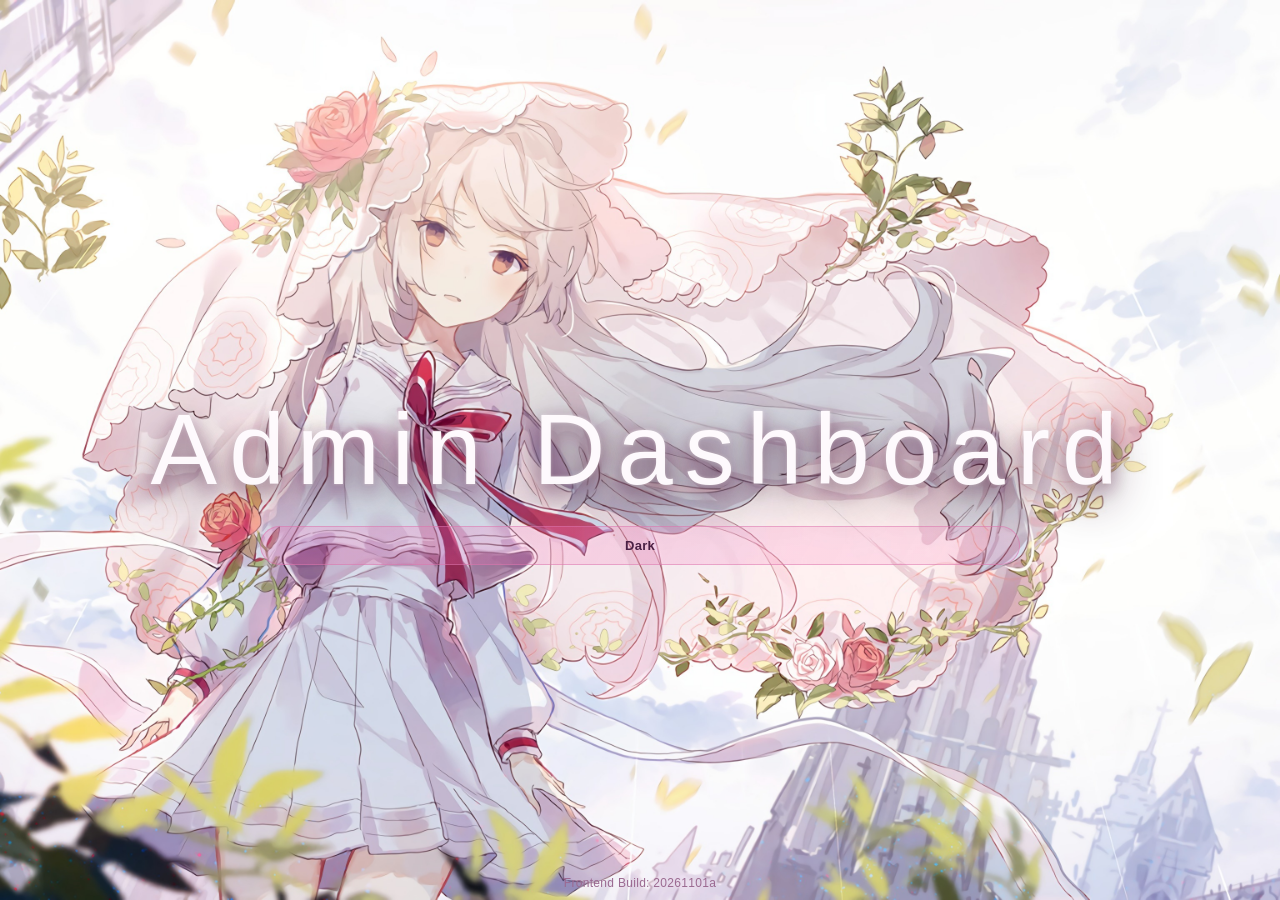
==== static/admin.html @ 12af1748 "feat: add video collections and automatic media playback" ====
<!doctype html>
<html lang="en">
  <head>
    <meta charset="UTF-8" />
    <meta name="viewport" content="width=device-width, initial-scale=1.0" />
    <title>Watch Together Admin</title>
    <link rel="stylesheet" href="/static/admin.css?v=20261101a" />
  </head>
  <body>
    <div class="shell">
      <header class="header">
        <h1>Admin Dashboard</h1>
        <button id="themeToggleBtn" type="button" class="theme-toggle-btn">Dark</button>
        <button id="logoutBtn" class="hidden header-logout">Logout</button>
      </header>

      <section id="loginCard" class="card login-card">
        <h2>Admin Login</h2>
        <form id="loginForm" class="form">
          <input id="adminUser" placeholder="Admin username" required />
          <input id="adminPass" placeholder="Admin password" required type="password" />
          <button type="submit">Enter Dashboard</button>
        </form>
        <p id="loginMsg" class="msg"></p>
      </section>

      <main id="dashboard" class="hidden">
        <section class="grid cards-grid">
          <article class="card metric"><h3>Users</h3><p id="metricUsers">-</p></article>
          <article class="card metric"><h3>Rooms</h3><p id="metricRooms">-</p></article>
          <article class="card metric"><h3>Sessions</h3><p id="metricSessions">-</p></article>
          <article class="card metric"><h3>Media</h3><p id="metricMedia">-</p></article>
        </section>

        <section class="admin-layout">
          <aside class="card admin-nav">
            <h3>Manage</h3>
            <button type="button" class="admin-tab-btn active" data-tab="users">Users</button>
            <button type="button" class="admin-tab-btn" data-tab="media">Media</button>
            <button type="button" class="admin-tab-btn" data-tab="rooms">Rooms</button>
          </aside>

          <section class="admin-content">
            <article id="tab-users" class="card tab-panel active">
              <div class="title-row"><h3>User Management</h3><button id="refreshUsers">Refresh</button></div>
              <form id="createUserForm" class="inline-form">
                <input id="newUsername" placeholder="username" minlength="3" required />
                <input id="newPassword" type="password" placeholder="password" minlength="6" required />
                <button type="submit">Create User</button>
              </form>
              <form id="updateAdminForm" class="inline-form">
                <input id="adminNewUsername" placeholder="new admin username (optional)" minlength="3" />
                <input id="adminNewPassword" type="password" placeholder="new admin password (optional)" minlength="6" />
                <input id="adminCurrentPassword" type="password" placeholder="current admin password (required)" required />
                <button type="submit">Update Admin Profile</button>
              </form>
              <p id="adminProfileMsg" class="msg"></p>
              <div id="usersTable" class="table-wrap"></div>
            </article>

            <article id="tab-media" class="card tab-panel">
              <div class="title-row"><h3>Media Management</h3><button id="refreshMedia">Refresh</button></div>
              <form id="importForm" class="inline-form">
                <div class="import-file-row">
                  <label class="import-field">Media file (video/audio)
                    <input id="importFile" name="file" type="file" multiple accept="video/mp4,video/webm,video/ogg,video/quicktime,audio/mp3,audio/mpeg,audio/aac,audio/wav,audio/x-wav,audio/ogg,audio/flac,audio/x-flac,audio/mp4,.mp4,.webm,.ogg,.mov,.mp3,.aac,.wav,.m4a,.flac" required />
                  </label>
                  <label class="import-field">Cover image (optional)
                    <input id="importCover" name="cover" type="file" accept="image/jpeg,image/png,.jpg,.jpeg,.png" />
                  </label>
                </div>
                <div class="media-filter-row compact">
                  <label for="importMode">Import Mode</label>
                  <select id="importMode" name="import_mode">
                    <option value="create">Create new work / collection</option>
                    <option value="append">Append to collection</option>
                  </select>
                </div>
                <div class="media-filter-row compact import-name-row">
                  <label for="adminWorkName">Collection name</label>
                  <input id="adminWorkName" name="work_name" maxlength="64" placeholder="Required when creating a collection" />
                </div>
                <div class="media-filter-row compact import-target-row hidden">
                  <label for="appendTargetWork">Target collection</label>
                  <select id="appendTargetWork" name="target_work_key"></select>
                </div>
                <select id="importType" name="media_type" required>
                  <option value="">Select type</option>
                  <option value="movie">movie</option>
                  <option value="RJ">RJ</option>
                  <option value="ASMR">ASMR</option>
                  <option value="music">music</option>
                  <option value="shot">shot</option>
                </select>
                <p id="importHint" class="status import-hint">Type is required. Media accepts video/audio formats; cover accepts jpg/png.</p>
                <button type="submit">Import Video/Audio</button>
                <div id="adminImportProgressWrap" class="import-progress hidden" aria-live="polite">
                  <div class="import-progress-track">
                    <div id="adminImportProgressBar" class="import-progress-bar"></div>
                  </div>
                  <div id="adminImportProgressText" class="import-progress-text">0%</div>
                </div>
              </form>
              <p id="importMsg" class="msg"></p>
              <section class="media-library-block">
                <div class="media-filter-row compact">
                  <label for="mediaTypeFilter">Type Filter</label>
                  <select id="mediaTypeFilter">
                    <option value="movie" selected>movie</option>
                    <option value="RJ">RJ</option>
                    <option value="ASMR">ASMR</option>
                    <option value="music">music</option>
                    <option value="shot">shot</option>
                    <option value="all">all</option>
                  </select>
                </div>
                <div id="mediaTable" class="table-wrap"></div>
              </section>
            </article>

            <article id="tab-rooms" class="card tab-panel">
              <div class="title-row"><h3>Room Management</h3><button id="refreshRooms">Refresh</button></div>
              <div id="roomsTable" class="table-wrap"></div>
            </article>
          </section>
        </section>
      </main>

      <div id="mediaDetailOverlay" class="media-detail-overlay hidden">
        <div id="mediaDetailModal" class="media-detail-modal card" role="dialog" aria-modal="true" aria-labelledby="mediaDetailTitle">
          <div class="title-row">
            <h3 id="mediaDetailTitle">Media Detail</h3>
            <button type="button" id="mediaDetailClose" class="header-logout">Close</button>
          </div>
          <div id="mediaDetailBody" class="media-detail-body"></div>
          <div class="row-actions media-detail-actions">
            <button type="button" id="mediaDetailType">Change Type</button>
            <button type="button" id="mediaDetailRename">Rename</button>
            <button type="button" id="mediaDetailDelete" class="danger">Delete</button>
          </div>
        </div>
      </div>

      <footer class="app-footer">
        <span>Frontend Build: 20261101a</span>
      </footer>
    </div>

    <script type="module" src="/static/admin.js?v=20261101a" defer></script>
  </body>
</html>
---- static/admin.css ----
:root {
  --bg: #ffe4f2;
  --card: rgba(255, 245, 251, 0.74);
  --border: rgba(219, 118, 173, 0.52);
  --text: #4a2044;
  --muted: #8f5b84;
  --accent: #ef5da8;
  --danger: #db2777;
}

:root[data-theme="dark"] {
  --bg: #161424;
  --card: rgba(37, 32, 58, 0.78);
  --border: rgba(125, 109, 177, 0.58);
  --text: #eee9ff;
  --muted: #b9b0d9;
  --accent: #a78bfa;
  --danger: #fb7185;
}

* { box-sizing: border-box; }

body {
  margin: 0;
  min-height: 100vh;
  background: url("/resource/day.jpg") center center / cover no-repeat fixed;
  color: var(--text);
  font-family: "Segoe UI", "PingFang SC", "Microsoft YaHei", sans-serif;
}

:root[data-theme="dark"] body {
  background: url("/resource/night.jpg") center center / cover no-repeat fixed;
}

body.guest-mode {
  position: relative;
}

body.guest-mode::before {
  content: "Admin Dashboard";
  position: fixed;
  left: 0;
  right: 0;
  top: 50%;
  text-align: center;
  transform: translateY(calc(-50% + 22px));
  font-size: clamp(42px, 7.8vw, 100px);
  letter-spacing: 0.12em;
  color: rgba(255, 251, 254, 0.98);
  text-shadow:
    0 16px 44px rgba(46, 13, 35, 0.68),
    0 6px 18px rgba(88, 24, 65, 0.55),
    0 0 3px rgba(255, 255, 255, 0.95);
  opacity: 0;
  transition: opacity 0.9s ease, transform 0.9s ease;
  pointer-events: none;
  z-index: 6;
}

:root[data-theme="dark"] body.guest-mode::before {
  color: rgba(241, 236, 255, 0.96);
  text-shadow:
    0 16px 44px rgba(0, 0, 0, 0.7),
    0 6px 20px rgba(56, 46, 92, 0.7),
    0 0 3px rgba(227, 216, 255, 0.9);
}

body.guest-idle::before {
  opacity: 1;
  transform: translateY(-50%);
}

body.guest-mode::after {
  content: "";
  position: fixed;
  inset: 0;
  backdrop-filter: blur(0px);
  background: rgba(255, 255, 255, 0);
  transition: backdrop-filter 0.6s ease, background 0.6s ease;
  pointer-events: none;
  z-index: 4;
}

body.guest-auth-open::before {
  opacity: 0;
  transform: translateY(calc(-50% - 12px));
}

body.guest-auth-open::after {
  backdrop-filter: blur(8px);
  background: rgba(255, 235, 246, 0.16);
}

:root[data-theme="dark"] body.guest-auth-open::after {
  background: rgba(18, 14, 30, 0.34);
}

.shell {
  max-width: 1440px;
  margin: 0 auto;
  padding: 22px;
  min-height: 100vh;
  display: grid;
  grid-template-rows: auto 1fr auto;
}

.app-footer {
  margin-top: 0;
  text-align: center;
  color: #9b6a91;
  font-size: 12px;
  letter-spacing: 0.3px;
  position: fixed;
  left: 0;
  width: 100vw;
  right: auto;
  bottom: max(10px, env(safe-area-inset-bottom, 0px));
  z-index: 9;
  pointer-events: none;
  transform: none;
}

:root[data-theme="dark"] .app-footer {
  color: #b7add8;
}

body.login-mode .shell {
  min-height: 100vh;
  display: grid;
  grid-template-rows: auto auto auto;
  align-content: center;
  justify-items: center;
}

body.login-mode .header {
  width: min(520px, 94vw);
}

.header {
  position: relative;
  display: grid;
  align-items: center;
  margin-bottom: 16px;
  min-height: 40px;
}

body.guest-mode .header {
  justify-items: center;
  min-height: 66px;
}

.header h1 {
  margin: 0;
  text-align: center;
}

.theme-toggle-btn {
  position: absolute;
  left: 0;
  top: 50%;
  transform: translateY(-50%);
  width: auto;
  min-width: 84px;
  padding: 8px 12px;
  font-size: 13px;
}

body.guest-mode .theme-toggle-btn {
  position: fixed;
  left: 50%;
  right: auto;
  top: calc(50% + 76px);
  transform: translateX(-50%);
  width: min(760px, 72vw);
  min-width: 0;
  border-radius: 999px;
  padding: 11px 14px;
  font-weight: 600;
  letter-spacing: 0.3px;
  z-index: 8;
}

body.guest-auth-open .theme-toggle-btn {
  opacity: 0;
  pointer-events: none;
}

body.guest-mode .header h1 {
  opacity: 0;
  pointer-events: none;
}

.header-logout {
  position: absolute;
  right: 0;
  top: 50%;
  transform: translateY(-50%);
  width: auto;
  min-width: 74px;
  padding: 6px 10px;
  font-size: 12px;
}

.card {
  background: linear-gradient(145deg, rgba(255, 248, 252, 0.78), rgba(255, 239, 248, 0.68));
  border: 1px solid var(--border);
  border-radius: 14px;
  padding: 16px;
  box-shadow: 0 12px 28px rgba(175, 64, 123, 0.22);
  backdrop-filter: blur(8px);
}

:root[data-theme="dark"] .card {
  background: linear-gradient(145deg, rgba(42, 36, 63, 0.84), rgba(28, 24, 44, 0.74));
  box-shadow: 0 14px 30px rgba(8, 6, 16, 0.42);
}

.login-card {
  width: min(520px, 94vw);
  max-width: 520px;
  margin: 0 auto;
  padding: 24px;
  justify-self: center;
}

.login-card {
  transition: opacity 0.45s ease, transform 0.45s ease;
  position: relative;
  z-index: 7;
}

.login-card.auth-collapsed {
  opacity: 0;
  transform: translateY(22px) scale(0.985);
  pointer-events: none;
}

.grid { display: grid; gap: 16px; }

.cards-grid { grid-template-columns: repeat(4, minmax(0, 1fr)); }

.admin-layout {
  margin-top: 16px;
  display: grid;
  grid-template-columns: 220px minmax(0, 1fr);
  gap: 16px;
  align-items: start;
  max-height: calc(100vh - 190px);
}

.admin-nav {
  display: grid;
  grid-template-rows: auto repeat(3, minmax(0, auto)) 1fr;
  gap: 12px;
  align-content: start;
  height: 100%;
  min-height: 0;
}

.admin-nav h3 {
  margin: 0;
  color: var(--muted);
  font-size: 13px;
  letter-spacing: 0.6px;
  text-transform: uppercase;
}

.admin-tab-btn {
  text-align: left;
  background: rgba(255, 255, 255, 0.66);
  border: 1px solid rgba(219, 118, 173, 0.52);
  color: #5e3557;
}

:root[data-theme="dark"] .admin-tab-btn {
  background: rgba(43, 37, 65, 0.78);
  border: 1px solid rgba(125, 109, 177, 0.58);
  color: #e1d8ff;
}

.admin-tab-btn.active {
  border-color: #ef5da8;
  background: linear-gradient(135deg, rgba(251, 113, 186, 0.3), rgba(255, 241, 248, 0.78));
  color: #8b1453;
}

:root[data-theme="dark"] .admin-tab-btn.active {
  border-color: #a78bfa;
  background: linear-gradient(135deg, rgba(167, 139, 250, 0.28), rgba(43, 37, 65, 0.75));
  color: #f1ebff;
}

.admin-content {
  min-width: 0;
  height: 100%;
  min-height: 0;
  overflow: auto;
}

.tab-panel {
  display: none;
  height: 100%;
  min-height: 0;
}

.tab-panel.active {
  display: grid;
  align-content: start;
  overflow: auto;
}

.metric p {
  margin: 6px 0 0;
  font-size: 24px;
  color: #b42373;
}

:root[data-theme="dark"] .metric p {
  color: #d0c4f6;
}

.title-row {
  display: flex;
  align-items: center;
  justify-content: space-between;
  margin-bottom: 12px;
}

.form,
.inline-form {
  display: grid;
  gap: 10px;
  margin-bottom: 10px;
}

.import-file-row {
  display: grid;
  grid-template-columns: 1fr 1fr;
  gap: 10px;
}

.import-field {
  margin: 0;
  display: grid;
  gap: 6px;
  color: var(--muted);
  font-size: 13px;
}

input,
button {
  width: 100%;
  border-radius: 10px;
  border: 1px solid var(--border);
  padding: 10px 12px;
  background: rgba(255, 255, 255, 0.68);
  color: var(--text);
}

:root[data-theme="dark"] input,
:root[data-theme="dark"] button {
  background: rgba(43, 37, 65, 0.78);
}

button {
  background: linear-gradient(120deg, rgba(251, 113, 186, 0.25), rgba(244, 114, 182, 0.16));
  cursor: pointer;
}

:root[data-theme="dark"] button {
  background: linear-gradient(120deg, rgba(167, 139, 250, 0.25), rgba(129, 140, 248, 0.16));
}

button:hover { border-color: var(--accent); }

.danger:hover { border-color: var(--danger); }

.msg { color: var(--muted); min-height: 20px; }

.table-wrap {
  max-height: 52vh;
  overflow: auto;
  border: 1px solid var(--border);
  border-radius: 10px;
}

.import-progress {
  margin-top: 6px;
  display: grid;
  gap: 6px;
}

.import-progress-track {
  width: 100%;
  height: 10px;
  border-radius: 999px;
  overflow: hidden;
  border: 1px solid rgba(220, 131, 181, 0.55);
  background: rgba(255, 247, 252, 0.75);
}

:root[data-theme="dark"] .import-progress-track {
  border: 1px solid rgba(125, 109, 177, 0.56);
  background: rgba(38, 32, 57, 0.78);
}

.import-progress-bar {
  width: 0;
  height: 100%;
  background: linear-gradient(90deg, #ef5da8, #ec4899);
  transition: width 0.2s ease;
}

.import-progress.processing .import-progress-bar {
  width: 100% !important;
  background: linear-gradient(90deg, #f472b6, #a78bfa, #818cf8, #f472b6);
  background-size: 260% 100%;
  animation: import-processing-wave 1.5s linear infinite;
}

:root[data-theme="dark"] .import-progress-bar {
  background: linear-gradient(90deg, #a78bfa, #818cf8);
}

:root[data-theme="dark"] .import-progress.processing .import-progress-bar {
  background: linear-gradient(90deg, #a78bfa, #818cf8, #60a5fa, #a78bfa);
  background-size: 260% 100%;
}

.import-progress-text {
  font-size: 12px;
  color: #b42373;
  letter-spacing: 0.2px;
}

:root[data-theme="dark"] .import-progress-text {
  color: #d3c8f5;
}

@keyframes import-processing-wave {
  0% {
    background-position: 0% 50%;
  }
  100% {
    background-position: 100% 50%;
  }
}

.media-filter-row {
  display: grid;
  grid-template-columns: 120px 220px;
  gap: 10px;
  align-items: center;
  margin-bottom: 10px;
}

.media-filter-row.compact {
  margin-bottom: 8px;
}

.media-library-block {
  margin-top: 10px;
  border: 1px solid rgba(219, 118, 173, 0.5);
  border-radius: 12px;
  padding: 10px;
  background: rgba(255, 243, 249, 0.62);
}

:root[data-theme="dark"] .media-library-block {
  border: 1px solid rgba(125, 109, 177, 0.54);
  background: rgba(35, 30, 53, 0.7);
}

.media-filter-row label {
  color: var(--muted);
  font-size: 13px;
}

.media-filter-row select {
  border-radius: 10px;
  border: 1px solid var(--border);
  background: rgba(255, 255, 255, 0.72);
  color: var(--text);
  padding: 8px 10px;
}

:root[data-theme="dark"] .media-filter-row select {
  border: 1px solid rgba(125, 109, 177, 0.58);
  background: rgba(43, 37, 65, 0.78);
}

.media-card-grid {
  display: grid;
  grid-template-columns: repeat(auto-fill, minmax(240px, 1fr));
  gap: 12px;
}

.admin-media-card {
  padding: 0;
  overflow: hidden;
  border: 1px solid rgba(220, 131, 181, 0.55);
  border-radius: 12px;
  background: rgba(255, 248, 252, 0.78);
  text-align: left;
}

:root[data-theme="dark"] .admin-media-card {
  border: 1px solid rgba(125, 109, 177, 0.54);
  background: rgba(37, 31, 57, 0.84);
}

.admin-media-cover-wrap {
  position: relative;
  width: 100%;
  aspect-ratio: 16 / 9;
  background: #ffd8ec;
}

:root[data-theme="dark"] .admin-media-cover-wrap {
  background: #282042;
}

.admin-media-cover-img {
  width: 100%;
  height: 100%;
  object-fit: cover;
  display: block;
  transition: transform 0.2s ease;
}

.admin-media-card:hover .admin-media-cover-img {
  transform: scale(1.03);
}

.admin-media-badges {
  position: absolute;
  left: 8px;
  right: 8px;
  bottom: 8px;
  display: flex;
  justify-content: space-between;
  gap: 8px;
}

.admin-media-meta {
  padding: 9px 10px;
  display: grid;
  gap: 4px;
}

.admin-media-name {
  font-size: 13px;
  font-weight: 600;
  color: #5e3557;
  white-space: nowrap;
  overflow: hidden;
  text-overflow: ellipsis;
}

:root[data-theme="dark"] .admin-media-name {
  color: #e2d8ff;
}

.admin-media-sub {
  font-size: 12px;
  color: #8da3bf;
}

:root[data-theme="dark"] .admin-media-sub {
  color: #beb3df;
}

.media-detail-overlay {
  position: fixed;
  inset: 0;
  background: rgba(2, 6, 23, 0.62);
  display: grid;
  place-items: center;
  z-index: 40;
  padding: 20px;
}

:root[data-theme="dark"] .media-detail-overlay {
  background: rgba(8, 6, 16, 0.68);
}

.media-detail-modal {
  width: min(760px, 94vw);
  max-height: min(82vh, 860px);
  overflow: auto;
}

.media-detail-body {
  margin-top: 10px;
  display: grid;
  gap: 8px;
}

.media-detail-cover {
  width: 100%;
  aspect-ratio: 16 / 9;
  object-fit: cover;
  border-radius: 10px;
  border: 1px solid rgba(219, 118, 173, 0.5);
  background: rgba(255, 241, 248, 0.72);
}

:root[data-theme="dark"] .media-detail-cover {
  border: 1px solid rgba(125, 109, 177, 0.5);
  background: rgba(43, 37, 65, 0.76);
}

.media-detail-row {
  display: grid;
  grid-template-columns: 130px 1fr;
  gap: 8px;
  border-bottom: 1px dashed #223248;
  padding-bottom: 6px;
}

:root[data-theme="dark"] .media-detail-row {
  border-bottom: 1px dashed rgba(114, 99, 160, 0.55);
}

.media-detail-row b {
  color: #be185d;
}

:root[data-theme="dark"] .media-detail-row b {
  color: #c9b6ff;
}

.media-detail-row span {
  color: #6f3f68;
  word-break: break-word;
}

:root[data-theme="dark"] .media-detail-row span {
  color: #e2d8ff;
}

.media-detail-actions {
  margin-top: 12px;
}

table { width: 100%; border-collapse: collapse; table-layout: fixed; }

th, td {
  padding: 10px;
  border-bottom: 1px solid #1f2937;
  text-align: left;
  font-size: 14px;
  vertical-align: top;
  word-break: break-word;
  overflow-wrap: anywhere;
}

:root[data-theme="dark"] th,
:root[data-theme="dark"] td {
  border-bottom: 1px solid rgba(111, 96, 157, 0.46);
}

.users-table th:nth-child(1),
.users-table td:nth-child(1) { width: 12%; }

.users-table th:nth-child(2),
.users-table td:nth-child(2) { width: 48%; }

.users-table th:nth-child(3),
.users-table td:nth-child(3) { width: 40%; }

.media-table th:nth-child(1),
.media-table td:nth-child(1) { width: 22%; }

.media-table th:nth-child(2),
.media-table td:nth-child(2),
.media-table th:nth-child(3),
.media-table td:nth-child(3),
.media-table th:nth-child(4),
.media-table td:nth-child(4) { width: 10%; }

.media-table th:nth-child(5),
.media-table td:nth-child(5) { width: 10%; }

.media-table th:nth-child(6),
.media-table td:nth-child(6) { width: 26%; }

.state-badge {
  display: inline-block;
  padding: 3px 8px;
  border-radius: 999px;
  font-size: 12px;
  font-weight: 600;
  letter-spacing: 0.2px;
}

.state-badge.yes {
  color: #9d174d;
  background: rgba(244, 114, 182, 0.2);
  border: 1px solid rgba(219, 39, 119, 0.4);
}

:root[data-theme="dark"] .state-badge.yes {
  color: #d7ccfb;
  background: rgba(167, 139, 250, 0.22);
  border: 1px solid rgba(140, 124, 201, 0.45);
}

.state-badge.no {
  color: #9b6a91;
  background: rgba(237, 202, 224, 0.62);
  border: 1px solid rgba(191, 141, 178, 0.45);
}

:root[data-theme="dark"] .state-badge.no {
  color: #c2b8e5;
  background: rgba(90, 78, 124, 0.5);
  border: 1px solid rgba(125, 109, 177, 0.4);
}

.rooms-table th:nth-child(1),
.rooms-table td:nth-child(1) { width: 10%; }

.rooms-table th:nth-child(2),
.rooms-table td:nth-child(2) { width: 34%; }

.rooms-table th:nth-child(3),
.rooms-table td:nth-child(3) { width: 20%; }

th { color: var(--muted); }

.row-actions { display: flex; gap: 8px; }

.row-actions button { width: auto; min-width: 90px; }

.hidden { display: none !important; }

@media (max-width: 960px) {
  .cards-grid { grid-template-columns: repeat(2, minmax(0, 1fr)); }
  .admin-layout { grid-template-columns: 1fr; }
  .admin-layout {
    max-height: none;
  }
  .admin-nav {
    height: auto;
    grid-template-columns: repeat(3, minmax(0, 1fr));
    grid-template-rows: auto auto;
    align-items: stretch;
  }
  .admin-nav h3 {
    grid-column: 1 / -1;
  }
  .admin-tab-btn {
    text-align: center;
  }
  .app-footer {
    left: 0;
    width: 100vw;
    bottom: max(8px, env(safe-area-inset-bottom, 0px));
  }
  body.login-mode .shell {
    align-content: start;
    padding-top: 40px;
  }
  .import-file-row { grid-template-columns: 1fr; }
  .media-filter-row {
    grid-template-columns: 1fr;
  }
  .media-card-grid { grid-template-columns: 1fr; }
  .media-detail-row { grid-template-columns: 1fr; gap: 4px; }
}
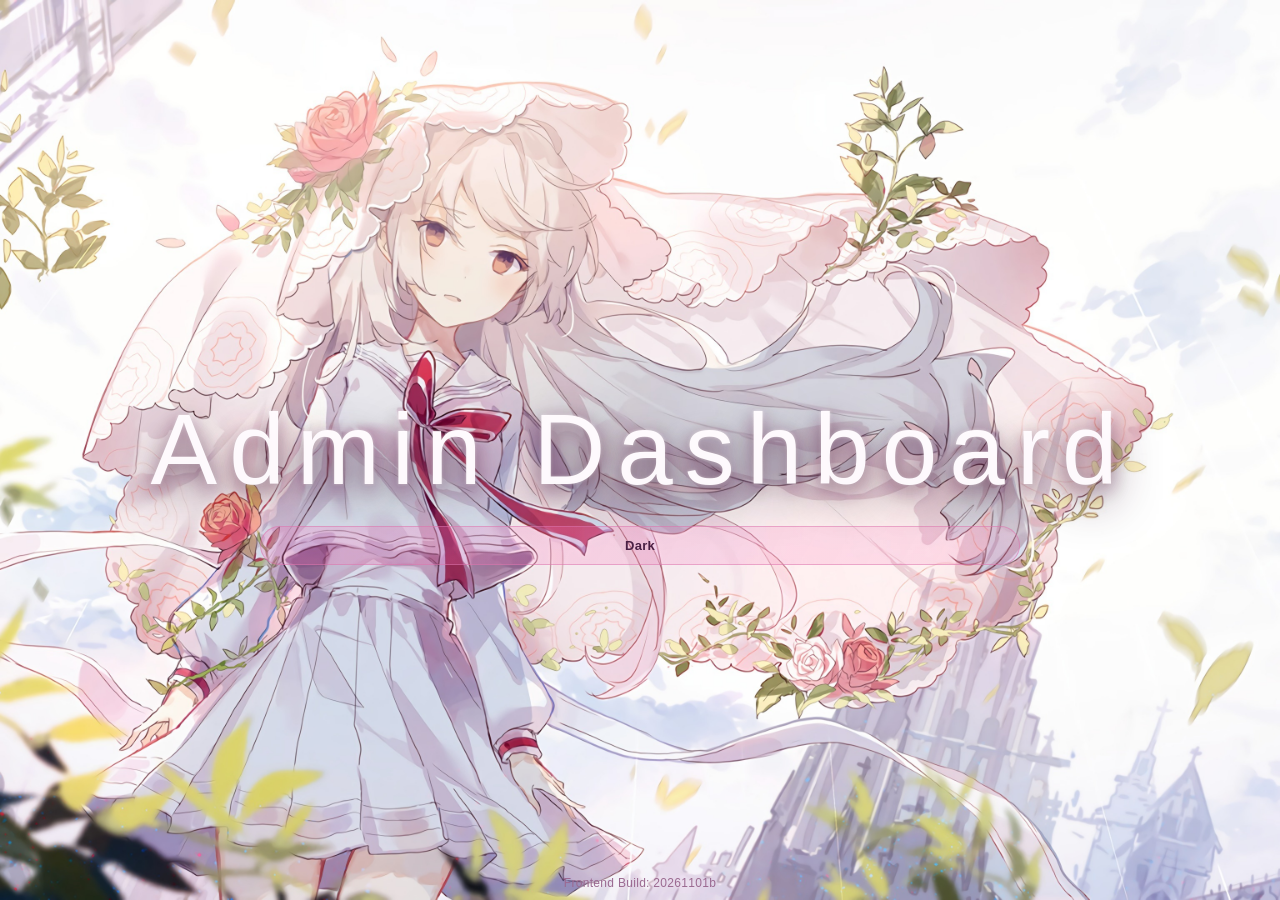
==== commit ce6d64a8: "feat: migrate legacy media to homogeneous named works" ====
--- a/static/admin.html
+++ b/static/admin.html
@@ -4,7 +4,7 @@
     <meta charset="UTF-8" />
     <meta name="viewport" content="width=device-width, initial-scale=1.0" />
     <title>Watch Together Admin</title>
-    <link rel="stylesheet" href="/static/admin.css?v=20261101a" />
+    <link rel="stylesheet" href="/static/admin.css?v=20261101b" />
   </head>
   <body>
     <div class="shell">
@@ -142,10 +142,10 @@
       </div>
 
       <footer class="app-footer">
-        <span>Frontend Build: 20261101a</span>
+        <span>Frontend Build: 20261101b</span>
       </footer>
     </div>
 
-    <script type="module" src="/static/admin.js?v=20261101a" defer></script>
+    <script type="module" src="/static/admin.js?v=20261101b" defer></script>
   </body>
 </html>
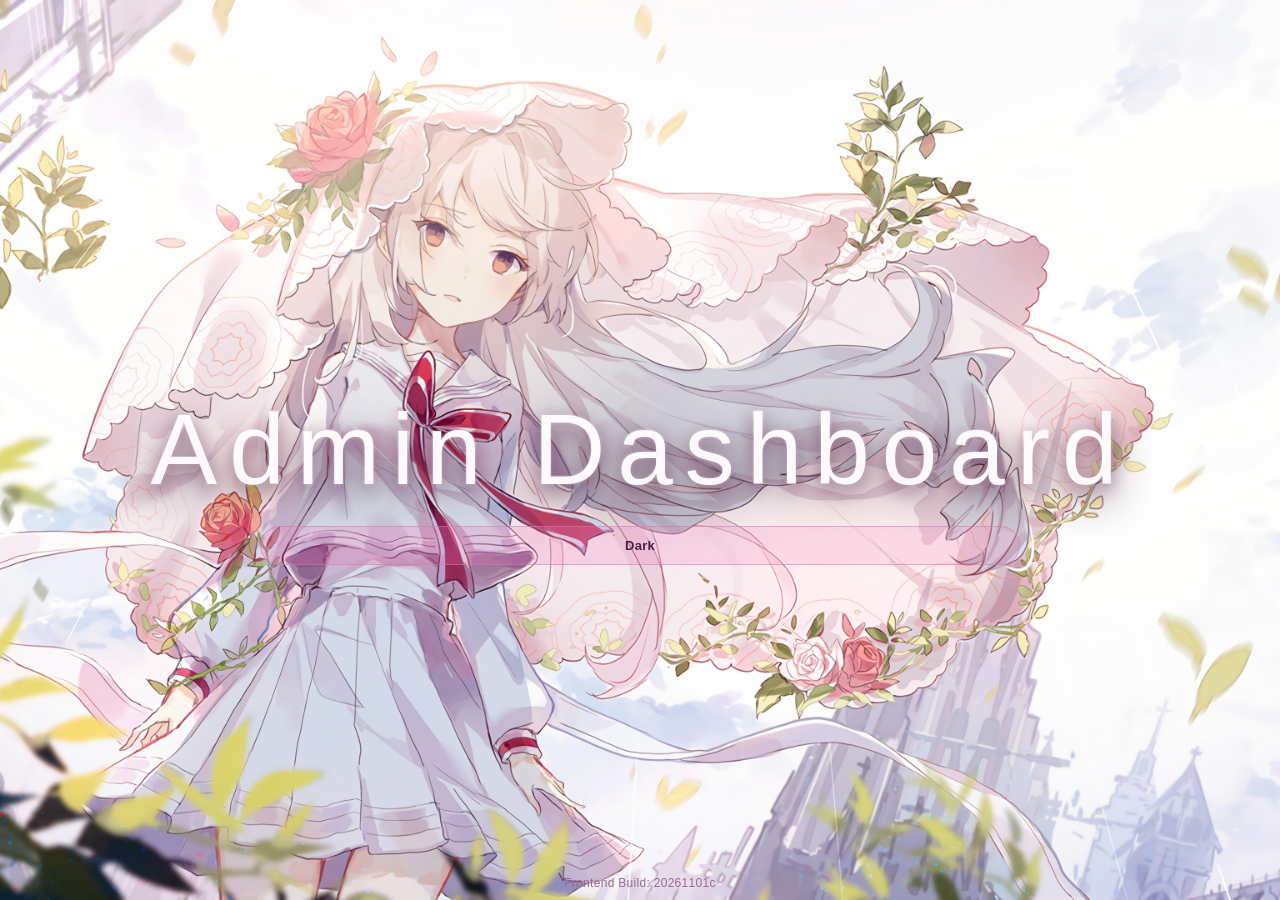
==== commit b1e07cda: "fix: omit media extensions from work titles" ====
--- a/static/admin.html
+++ b/static/admin.html
@@ -4,7 +4,7 @@
     <meta charset="UTF-8" />
     <meta name="viewport" content="width=device-width, initial-scale=1.0" />
     <title>Watch Together Admin</title>
-    <link rel="stylesheet" href="/static/admin.css?v=20261101b" />
+    <link rel="stylesheet" href="/static/admin.css?v=20261101c" />
   </head>
   <body>
     <div class="shell">
@@ -142,10 +142,10 @@
       </div>
 
       <footer class="app-footer">
-        <span>Frontend Build: 20261101b</span>
+        <span>Frontend Build: 20261101c</span>
       </footer>
     </div>
 
-    <script type="module" src="/static/admin.js?v=20261101b" defer></script>
+    <script type="module" src="/static/admin.js?v=20261101c" defer></script>
   </body>
 </html>
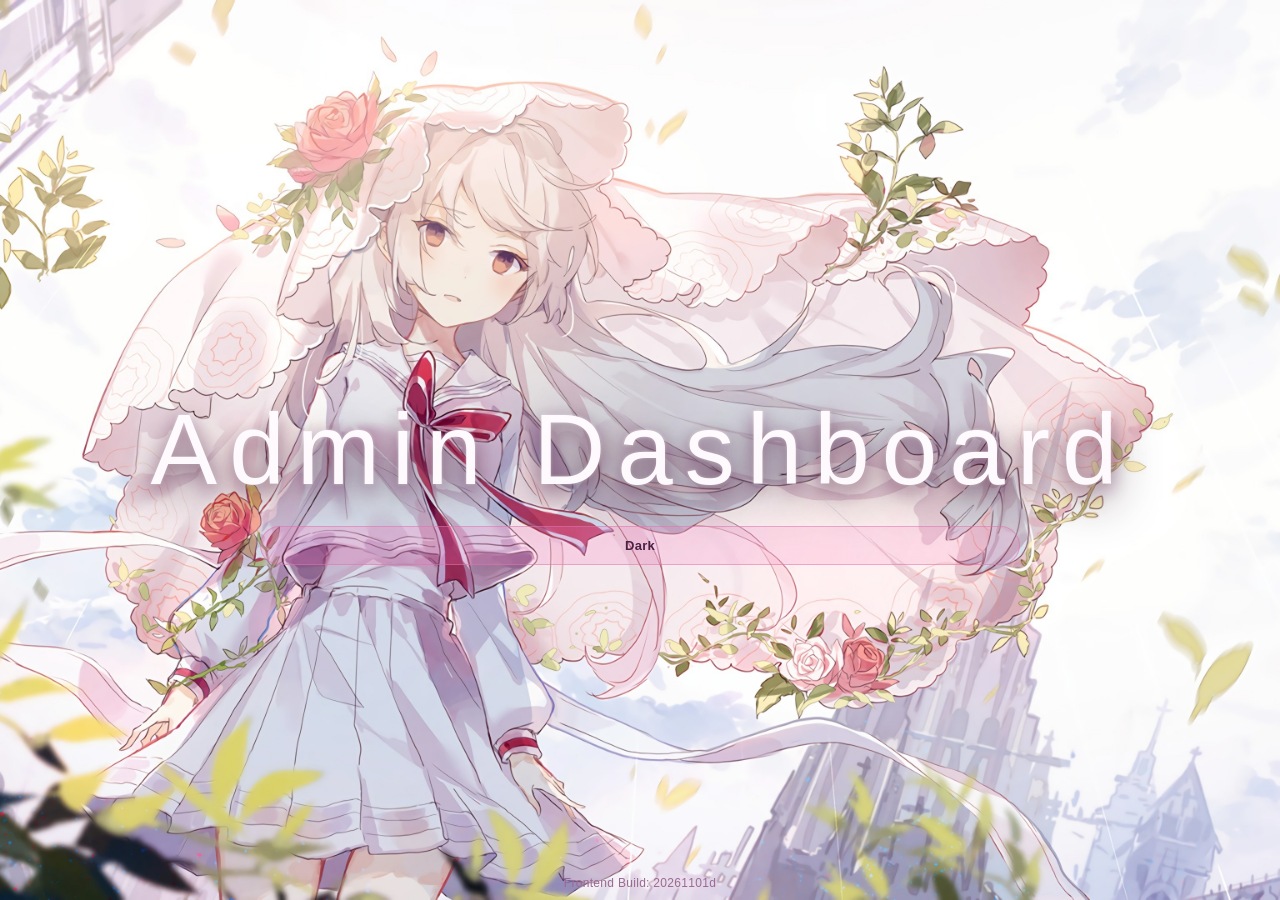
==== commit 6ba108ea: "feat: organize media works by category" ====
--- a/static/admin.html
+++ b/static/admin.html
@@ -4,7 +4,7 @@
     <meta charset="UTF-8" />
     <meta name="viewport" content="width=device-width, initial-scale=1.0" />
     <title>Watch Together Admin</title>
-    <link rel="stylesheet" href="/static/admin.css?v=20261101c" />
+    <link rel="stylesheet" href="/static/admin.css?v=20261101d" />
   </head>
   <body>
     <div class="shell">
@@ -142,10 +142,10 @@
       </div>
 
       <footer class="app-footer">
-        <span>Frontend Build: 20261101c</span>
+        <span>Frontend Build: 20261101d</span>
       </footer>
     </div>
 
-    <script type="module" src="/static/admin.js?v=20261101c" defer></script>
+    <script type="module" src="/static/admin.js?v=20261101d" defer></script>
   </body>
 </html>
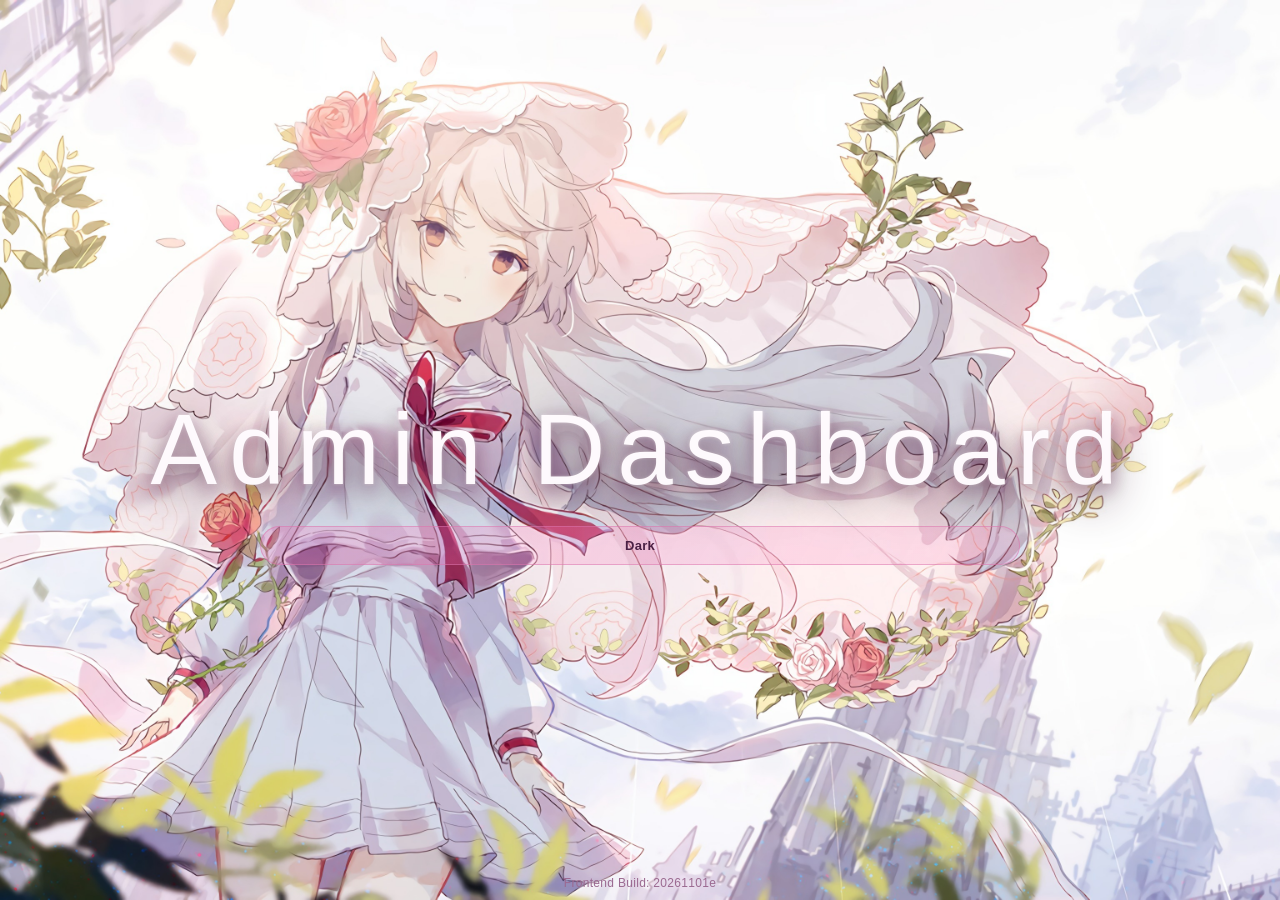
==== commit 550c22c5: "fix: display work names and media kind badges in admin" ====
--- a/static/admin.html
+++ b/static/admin.html
@@ -4,7 +4,7 @@
     <meta charset="UTF-8" />
     <meta name="viewport" content="width=device-width, initial-scale=1.0" />
     <title>Watch Together Admin</title>
-    <link rel="stylesheet" href="/static/admin.css?v=20261101d" />
+    <link rel="stylesheet" href="/static/admin.css?v=20261101e" />
   </head>
   <body>
     <div class="shell">
@@ -142,10 +142,10 @@
       </div>
 
       <footer class="app-footer">
-        <span>Frontend Build: 20261101d</span>
+        <span>Frontend Build: 20261101e</span>
       </footer>
     </div>
 
-    <script type="module" src="/static/admin.js?v=20261101d" defer></script>
+    <script type="module" src="/static/admin.js?v=20261101e" defer></script>
   </body>
 </html>
--- a/static/admin.css
+++ b/static/admin.css
@@ -694,25 +694,25 @@
   letter-spacing: 0.2px;
 }
 
-.state-badge.yes {
+.state-badge.video {
   color: #9d174d;
   background: rgba(244, 114, 182, 0.2);
   border: 1px solid rgba(219, 39, 119, 0.4);
 }
 
-:root[data-theme="dark"] .state-badge.yes {
+:root[data-theme="dark"] .state-badge.video {
   color: #d7ccfb;
   background: rgba(167, 139, 250, 0.22);
   border: 1px solid rgba(140, 124, 201, 0.45);
 }
 
-.state-badge.no {
+.state-badge.audio {
   color: #9b6a91;
   background: rgba(237, 202, 224, 0.62);
   border: 1px solid rgba(191, 141, 178, 0.45);
 }
 
-:root[data-theme="dark"] .state-badge.no {
+:root[data-theme="dark"] .state-badge.audio {
   color: #c2b8e5;
   background: rgba(90, 78, 124, 0.5);
   border: 1px solid rgba(125, 109, 177, 0.4);
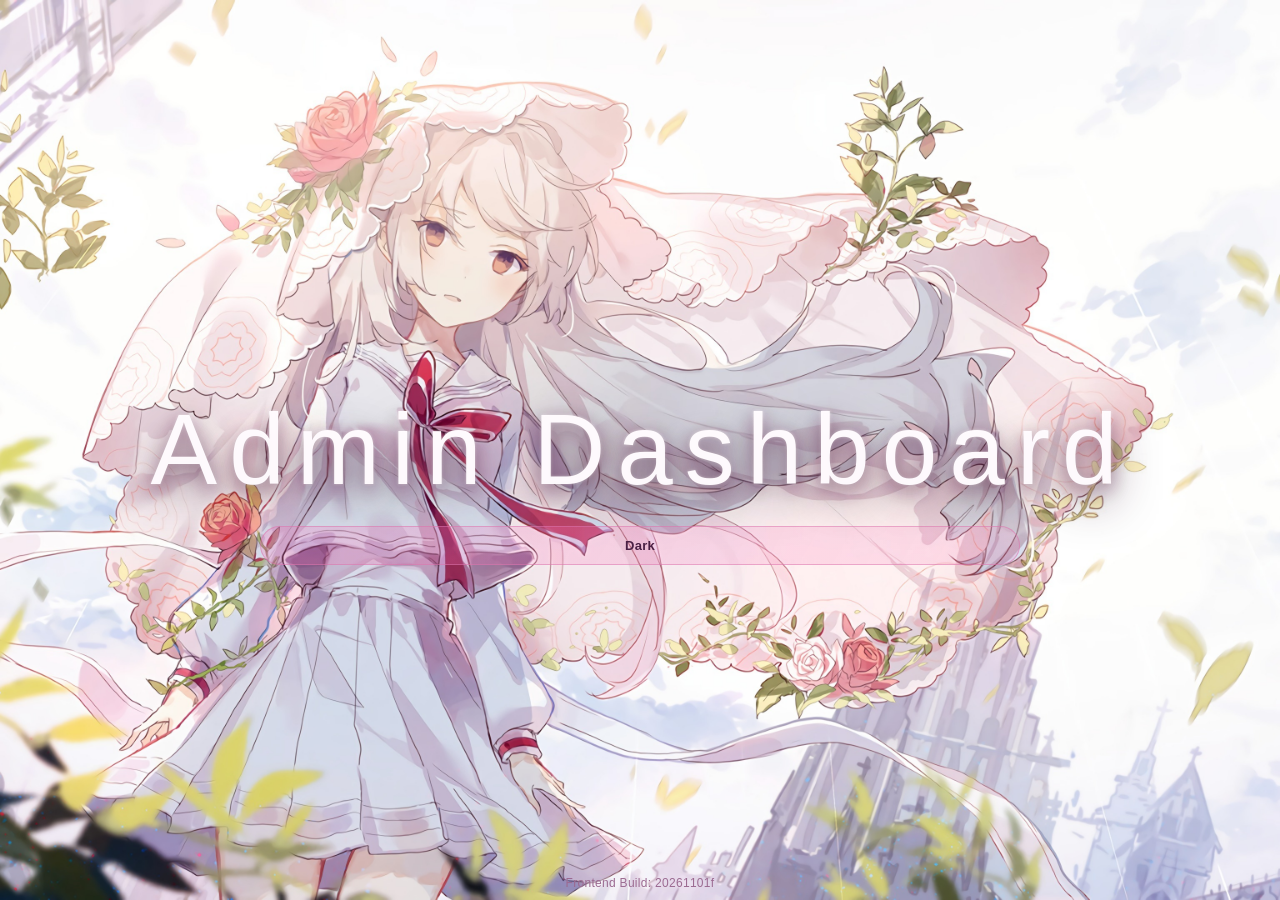
==== commit e24b264b: "fix: preserve complete categorized media URLs in playback sync" ====
--- a/static/admin.html
+++ b/static/admin.html
@@ -4,7 +4,7 @@
     <meta charset="UTF-8" />
     <meta name="viewport" content="width=device-width, initial-scale=1.0" />
     <title>Watch Together Admin</title>
-    <link rel="stylesheet" href="/static/admin.css?v=20261101e" />
+    <link rel="stylesheet" href="/static/admin.css?v=20261101f" />
   </head>
   <body>
     <div class="shell">
@@ -142,10 +142,10 @@
       </div>
 
       <footer class="app-footer">
-        <span>Frontend Build: 20261101e</span>
+        <span>Frontend Build: 20261101f</span>
       </footer>
     </div>
 
-    <script type="module" src="/static/admin.js?v=20261101e" defer></script>
+    <script type="module" src="/static/admin.js?v=20261101f" defer></script>
   </body>
 </html>
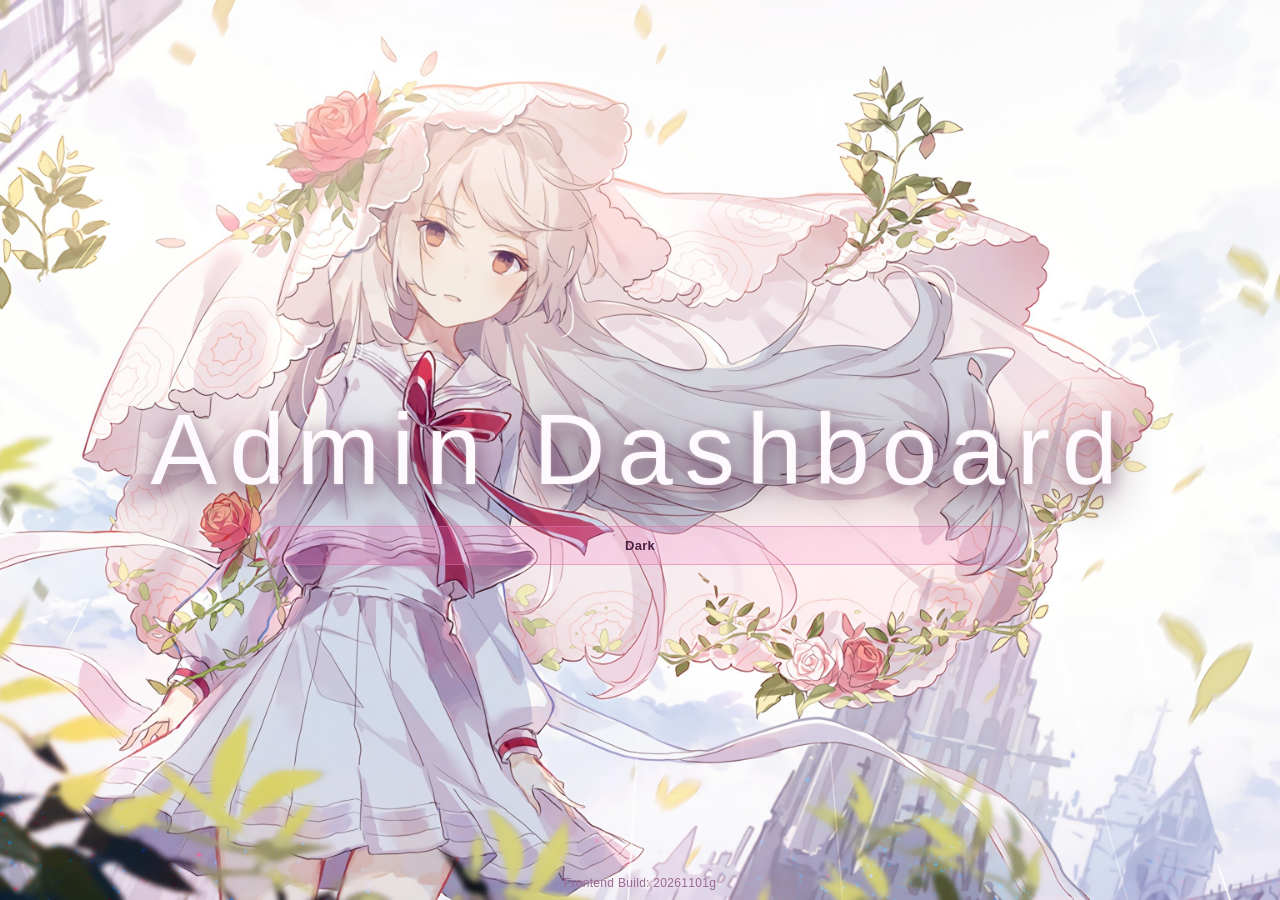
==== commit 39711fc5: "perf: speed up media filtering and stream ffmpeg import progress" ====
--- a/static/admin.html
+++ b/static/admin.html
@@ -4,7 +4,7 @@
     <meta charset="UTF-8" />
     <meta name="viewport" content="width=device-width, initial-scale=1.0" />
     <title>Watch Together Admin</title>
-    <link rel="stylesheet" href="/static/admin.css?v=20261101f" />
+    <link rel="stylesheet" href="/static/admin.css?v=20261101g" />
   </head>
   <body>
     <div class="shell">
@@ -142,10 +142,10 @@
       </div>
 
       <footer class="app-footer">
-        <span>Frontend Build: 20261101f</span>
+        <span>Frontend Build: 20261101g</span>
       </footer>
     </div>
 
-    <script type="module" src="/static/admin.js?v=20261101f" defer></script>
+    <script type="module" src="/static/admin.js?v=20261101g" defer></script>
   </body>
 </html>
--- a/static/admin.css
+++ b/static/admin.css
@@ -428,6 +428,7 @@
 }
 
 .import-progress-text {
+  overflow-wrap: anywhere;
   font-size: 12px;
   color: #b42373;
   letter-spacing: 0.2px;
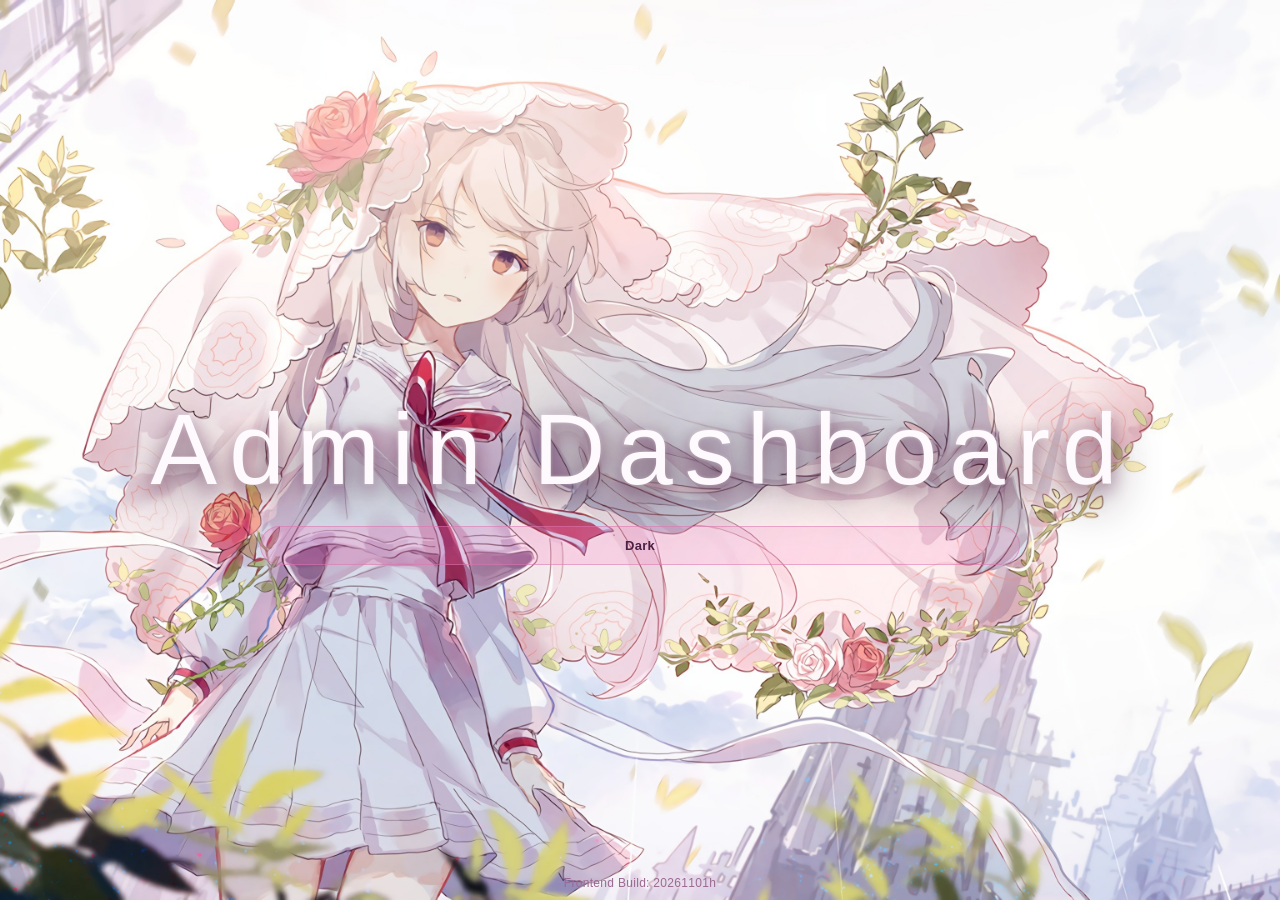
==== commit 76b808e0: "feat: show latest room entry in admin members list" ====
--- a/static/admin.html
+++ b/static/admin.html
@@ -4,7 +4,7 @@
     <meta charset="UTF-8" />
     <meta name="viewport" content="width=device-width, initial-scale=1.0" />
     <title>Watch Together Admin</title>
-    <link rel="stylesheet" href="/static/admin.css?v=20261101g" />
+    <link rel="stylesheet" href="/static/admin.css?v=20261101h" />
   </head>
   <body>
     <div class="shell">
@@ -142,10 +142,10 @@
       </div>
 
       <footer class="app-footer">
-        <span>Frontend Build: 20261101g</span>
+        <span>Frontend Build: 20261101h</span>
       </footer>
     </div>
 
-    <script type="module" src="/static/admin.js?v=20261101g" defer></script>
+    <script type="module" src="/static/admin.js?v=20261101h" defer></script>
   </body>
 </html>
--- a/static/admin.css
+++ b/static/admin.css
@@ -662,13 +662,16 @@
 }
 
 .users-table th:nth-child(1),
-.users-table td:nth-child(1) { width: 12%; }
+.users-table td:nth-child(1) { width: 8%; }
 
 .users-table th:nth-child(2),
-.users-table td:nth-child(2) { width: 48%; }
+.users-table td:nth-child(2) { width: 28%; }
 
 .users-table th:nth-child(3),
-.users-table td:nth-child(3) { width: 40%; }
+.users-table td:nth-child(3) { width: 32%; }
+
+.users-table th:nth-child(4),
+.users-table td:nth-child(4) { width: 32%; }
 
 .media-table th:nth-child(1),
 .media-table td:nth-child(1) { width: 22%; }
